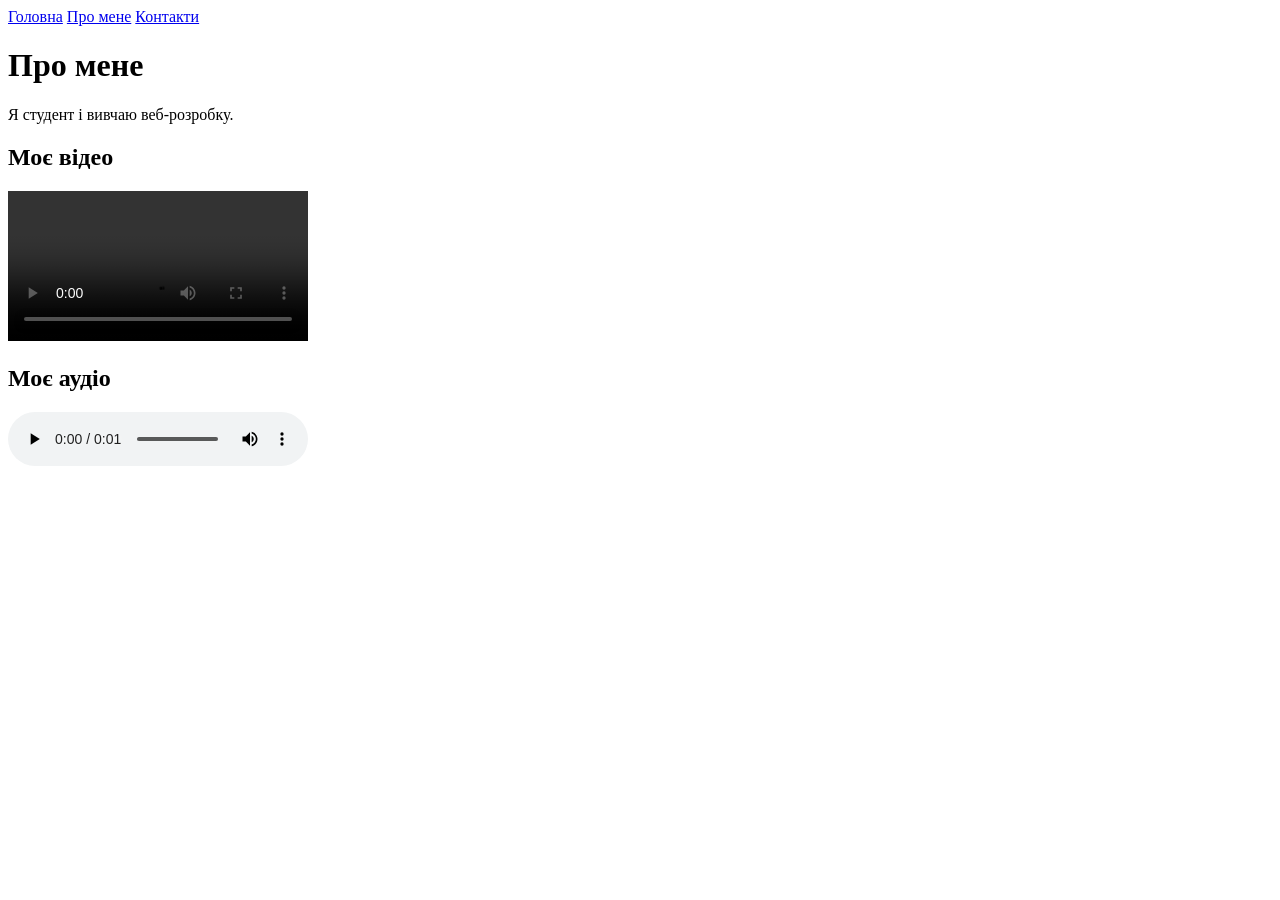
==== pages/about.html @ 5858c029 "feat: add html lab project" ====
<!DOCTYPE html>
<html lang="uk">
<head>
  <meta charset="UTF-8">
  <title>Про мене</title>
</head>
<body>

<nav>
  <a href="../index.html">Головна</a>
  <a href="./about.html">Про мене</a>
  <a href="./contact.html">Контакти</a>
</nav>

<h1>Про мене</h1>

<p>Я студент і вивчаю веб-розробку.</p>

<h2>Моє відео</h2>
<video controls width="300">
  <source src="../assets/media/demo.mp4" type="video/mp4">
  Ваш браузер не підтримує відео
</video>

<h2>Моє аудіо</h2>
<audio controls>
  <source src="../assets/media/demo.mp3" type="audio/mpeg">
  Ваш браузер не підтримує аудіо
</audio>

</body>
</html>
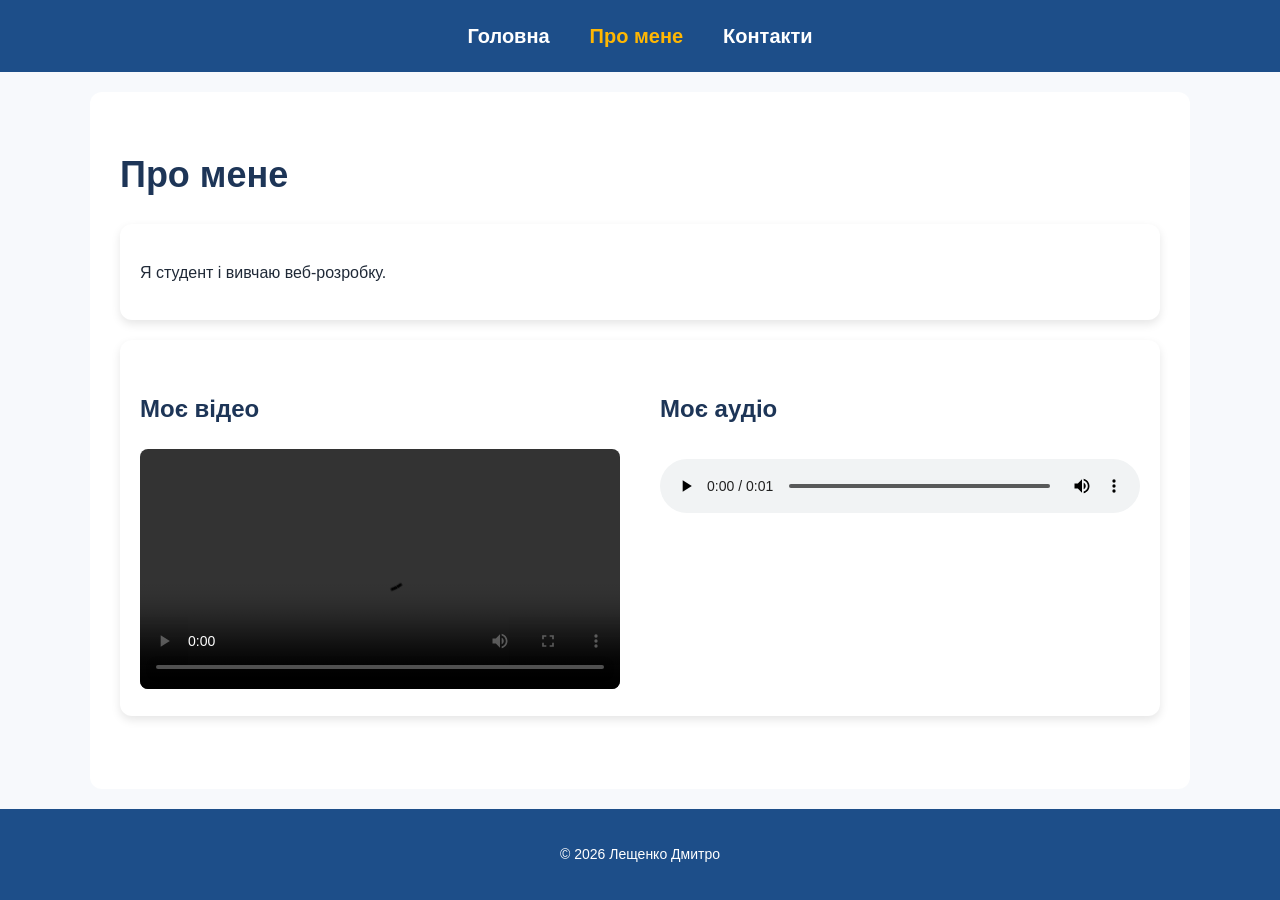
==== commit 075bf586: "lab02 css ready" ====
--- a/pages/about.html
+++ b/pages/about.html
@@ -2,31 +2,54 @@
 <html lang="uk">
 <head>
   <meta charset="UTF-8">
+  <meta name="viewport" content="width=device-width, initial-scale=1.0">
   <title>Про мене</title>
+
+  <link rel="stylesheet" href="../styles/style.css">
+  <link rel="stylesheet" href="../styles/responsive.css">
 </head>
+
 <body>
 
-<nav>
-  <a href="../index.html">Головна</a>
-  <a href="./about.html">Про мене</a>
-  <a href="./contact.html">Контакти</a>
-</nav>
+<header class="site-header">
+  <nav>
+    <a href="../index.html">Головна</a>
+    <a href="about.html" class="active">Про мене</a>
+    <a href="contact.html">Контакти</a>
+  </nav>
+</header>
 
-<h1>Про мене</h1>
+<main class="container">
 
-<p>Я студент і вивчаю веб-розробку.</p>
+  <h1>Про мене</h1>
 
-<h2>Моє відео</h2>
-<video controls width="300">
-  <source src="../assets/media/demo.mp4" type="video/mp4">
-  Ваш браузер не підтримує відео
-</video>
+  <section class="card">
+    <p>Я студент і вивчаю веб-розробку.</p>
+  </section>
 
-<h2>Моє аудіо</h2>
-<audio controls>
-  <source src="../assets/media/demo.mp3" type="audio/mpeg">
-  Ваш браузер не підтримує аудіо
-</audio>
+  <section class="card two-column">
+
+    <div>
+      <h2>Моє відео</h2>
+      <video controls>
+        <source src="../assets/media/demo.mp4" type="video/mp4">
+      </video>
+    </div>
+
+    <div>
+      <h2>Моє аудіо</h2>
+      <audio controls>
+        <source src="../assets/media/demo.mp3" type="audio/mpeg">
+      </audio>
+    </div>
+
+  </section>
+
+</main>
+
+<footer>
+  <p>© 2026 Лещенко Дмитро</p>
+</footer>
 
 </body>
 </html>
--- a/styles/style.css
+++ b/styles/style.css
@@ -0,0 +1,220 @@
+:root {
+  --color-primary: #1d4e89;
+  --color-accent: #ffb703;
+  --color-bg: #f7f9fc;
+  --color-surface: #ffffff;
+  --color-text: #1f2937;
+  --color-border: #d9e2ec;
+
+  --radius-sm: 8px;
+  --radius-md: 12px;
+}
+
+/* RESET */
+*,
+*::before,
+*::after {
+  box-sizing: border-box;
+}
+
+/* BODY + LAYOUT */
+body {
+  margin: 0;
+  font-family: Arial, sans-serif;
+  line-height: 1.6;
+  color: var(--color-text);
+  background-color: var(--color-bg);
+
+  display: flex;
+  flex-direction: column;
+  min-height: 100vh;
+}
+
+main {
+  flex: 1;
+  padding: 20px;
+}
+
+/* CONTAINER */
+.container {
+  width: min(1100px, calc(100% - 32px));
+  margin: 20px auto;
+  background: var(--color-surface);
+  padding: 30px;
+  border-radius: var(--radius-md);
+}
+
+/* HEADER + NAV */
+.site-header {
+  width: 100%;
+  background: var(--color-primary);
+}
+
+nav {
+  display: flex;
+  justify-content: center;
+  gap: 40px;
+  padding: 20px 0;
+}
+
+nav a {
+  color: white;
+  text-decoration: none;
+  font-size: 20px;
+  font-weight: 600;
+  transition: 0.3s;
+}
+
+nav a:hover,
+nav a.active {
+  color: var(--color-accent);
+}
+
+/* TYPOGRAPHY */
+h1 {
+  font-size: 36px;
+  margin-bottom: 20px;
+  color: #1d3557;
+}
+
+h2 {
+  font-size: 24px;
+  margin-top: 30px;
+  color: #1d3557;
+}
+
+p {
+  margin-bottom: 15px;
+}
+
+/* MEDIA */
+img,
+video {
+  width: 100%;
+  max-width: 100%;
+  border-radius: var(--radius-sm);
+}
+
+audio {
+  width: 100%;
+  margin-top: 10px;
+}
+
+/* TABLE */
+table {
+  width: 100%;
+  border-collapse: collapse;
+}
+
+th,
+td {
+  padding: 10px;
+  border: 1px solid var(--color-border);
+}
+
+tr:nth-child(even) {
+  background: #f1f5f9;
+}
+
+/* CARD */
+.card {
+  background: var(--color-surface);
+  padding: 20px;
+  border-radius: var(--radius-md);
+  box-shadow: 0 4px 10px rgba(0, 0, 0, 0.1);
+  margin-top: 20px;
+}
+
+/* FORM */
+form {
+  max-width: 500px;
+}
+
+.form-group {
+  display: flex;
+  flex-direction: column;
+  margin-bottom: 15px;
+}
+
+label {
+  margin-bottom: 5px;
+}
+
+input,
+textarea,
+select {
+  width: 100%;
+  padding: 10px;
+  border: 1px solid var(--color-border);
+  border-radius: var(--radius-sm);
+}
+
+input:focus,
+textarea:focus,
+select:focus {
+  outline: none;
+  border-color: var(--color-primary);
+}
+
+/* BUTTON */
+button {
+  background: var(--color-primary);
+  color: white;
+  padding: 10px 16px;
+  border: none;
+  border-radius: var(--radius-sm);
+  cursor: pointer;
+  transition: 0.3s;
+}
+
+button:hover {
+  opacity: 0.9;
+  transform: scale(1.05);
+}
+
+/* SECTIONS */
+section {
+  margin-top: 30px;
+}
+
+/* MEDIA BLOCK */
+.two-column {
+  display: flex;
+  gap: 40px;
+  align-items: flex-start;
+}
+
+.two-column > div {
+  flex: 1;
+  min-width: 250px;
+}
+
+/* FOOTER */
+footer {
+  text-align: center;
+  padding: 20px;
+  font-size: 14px;
+  background: var(--color-primary);
+  color: white;
+}
+
+/* ADAPTIVE */
+@media (max-width: 768px) {
+  nav {
+    flex-direction: column;
+    gap: 15px;
+  }
+
+  .two-column {
+    flex-direction: column;
+    gap: 20px;
+  }
+
+  h1 {
+    font-size: 28px;
+  }
+
+  .container {
+    padding: 20px;
+  }
+}
--- a/styles/responsive.css
+++ b/styles/responsive.css
@@ -0,0 +1,27 @@
+@media (max-width: 768px) {
+
+  /* NAV */
+  nav {
+    flex-direction: column;
+    align-items: center;
+    gap: 10px;
+  }
+
+  /* CONTAINER */
+  .container {
+    width: calc(100% - 20px);
+    padding: 15px;
+  }
+
+  /* TYPOGRAPHY */
+  h1 {
+    font-size: 26px;
+  }
+
+  /* FLEX BLOCK */
+  .two-column {
+    flex-direction: column;
+    gap: 20px;
+  }
+
+}
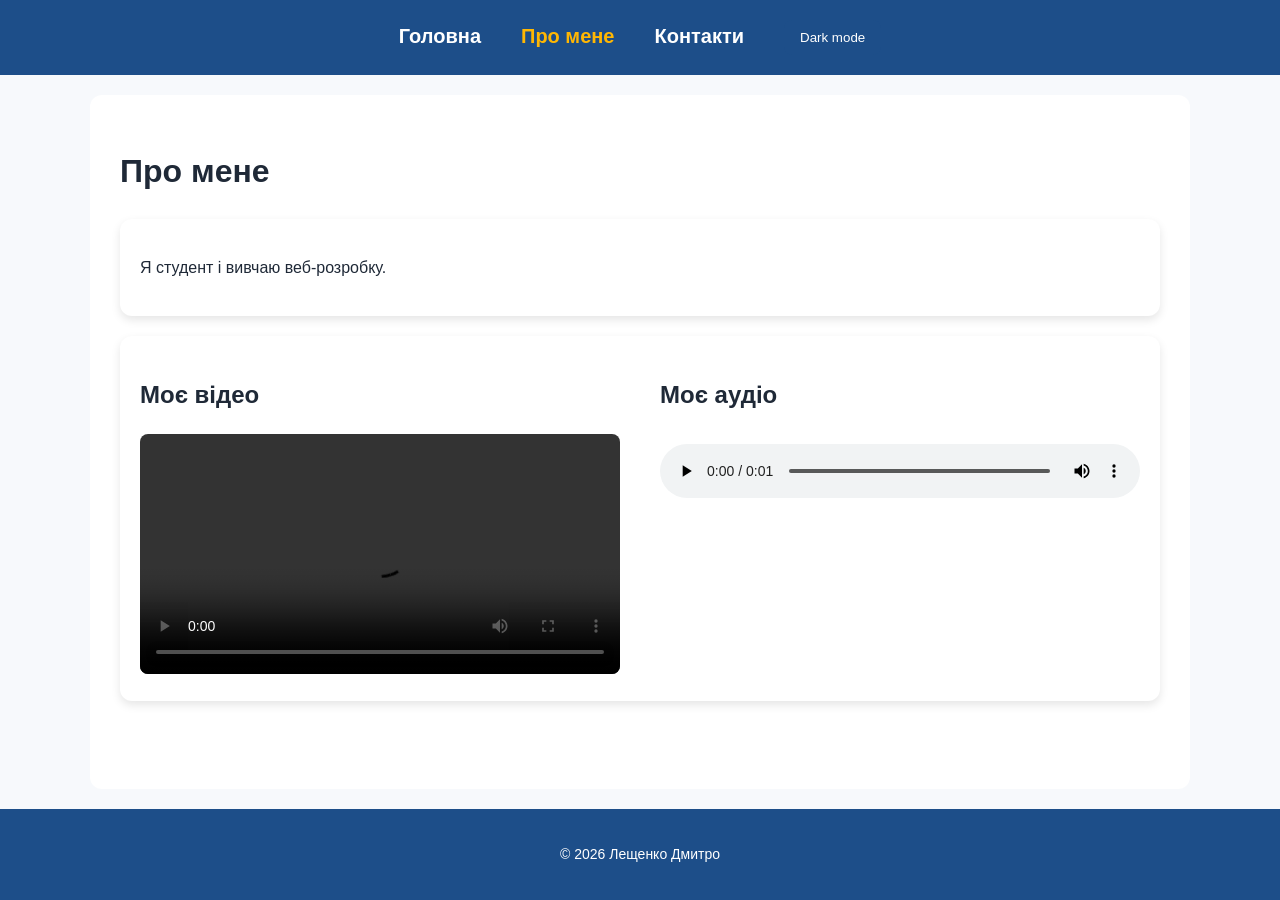
==== commit 490b64fa: "final version lab03 js project" ====
--- a/pages/about.html
+++ b/pages/about.html
@@ -4,6 +4,9 @@
   <meta charset="UTF-8">
   <meta name="viewport" content="width=device-width, initial-scale=1.0">
   <title>Про мене</title>
+
+  <!-- 🔧 favicon fix -->
+  <link rel="icon" href="data:,">
 
   <link rel="stylesheet" href="../styles/style.css">
   <link rel="stylesheet" href="../styles/responsive.css">
@@ -16,6 +19,9 @@
     <a href="../index.html">Головна</a>
     <a href="about.html" class="active">Про мене</a>
     <a href="contact.html">Контакти</a>
+
+    <!-- важно -->
+    <button class="theme-toggle" type="button">Change theme</button>
   </nav>
 </header>
 
@@ -23,23 +29,29 @@
 
   <h1>Про мене</h1>
 
+  <!-- TEXT -->
   <section class="card">
     <p>Я студент і вивчаю веб-розробку.</p>
   </section>
 
+  <!-- MEDIA -->
   <section class="card two-column">
 
+    <!-- VIDEO -->
     <div>
       <h2>Моє відео</h2>
       <video controls>
         <source src="../assets/media/demo.mp4" type="video/mp4">
+        Ваш браузер не підтримує відео.
       </video>
     </div>
 
+    <!-- AUDIO -->
     <div>
       <h2>Моє аудіо</h2>
       <audio controls>
         <source src="../assets/media/demo.mp3" type="audio/mpeg">
+        Ваш браузер не підтримує аудіо.
       </audio>
     </div>
 
@@ -48,8 +60,9 @@
 </main>
 
 <footer>
-  <p>© 2026 Лещенко Дмитро</p>
+  <p>© <span class="year"></span> Лещенко Дмитро</p>
 </footer>
 
+<script src="../js/main.js" defer></script>
 </body>
 </html>
--- a/styles/style.css
+++ b/styles/style.css
@@ -10,6 +10,14 @@
   --radius-md: 12px;
 }
 
+/* 🌙 DARK THEME */
+body.theme-dark {
+  --color-bg: #0f172a;
+  --color-surface: #1e293b;
+  --color-text: #ffffff;
+  --color-border: #334155;
+}
+
 /* RESET */
 *,
 *::before,
@@ -71,16 +79,9 @@
 }
 
 /* TYPOGRAPHY */
-h1 {
-  font-size: 36px;
-  margin-bottom: 20px;
-  color: #1d3557;
-}
-
+h1,
 h2 {
-  font-size: 24px;
-  margin-top: 30px;
-  color: #1d3557;
+  color: var(--color-text);
 }
 
 p {
@@ -217,4 +218,109 @@
   .container {
     padding: 20px;
   }
+}
+
+/* BACK TO TOP */
+.back-to-top {
+  position: fixed;
+  bottom: 20px;
+  right: 20px;
+
+  width: 50px;
+  height: 50px;
+
+  background: white; /* белый фон */
+  color: var(--color-primary); /* синяя стрелка */
+
+  border: none;
+  border-radius: 50%;
+
+  font-size: 20px;
+  font-weight: bold;
+
+  cursor: pointer;
+
+  display: none;
+  align-items: center;
+  justify-content: center;
+
+  box-shadow: 0 6px 20px rgba(0,0,0,0.15);
+  transition: 0.3s;
+  z-index: 1000;
+}
+
+.back-to-top.show {
+  display: flex;
+}
+
+.back-to-top:hover {
+  transform: translateY(-3px) scale(1.1);
+  background: var(--color-primary);
+  color: white;
+}
+
+/* DARK THEME */
+body.theme-dark {
+  --color-bg: #0f172a;
+  --color-surface: #1e293b;
+  --color-text: #e2e8f0;
+  --color-border: #334155;
+}
+
+/* чтобы сразу применялось */
+body.theme-dark {
+  background-color: var(--color-bg);
+  color: var(--color-text);
+}
+
+/* карточки и контейнеры */
+body.theme-dark .container,
+body.theme-dark .card {
+  background: var(--color-surface);
+}
+
+/* таблица */
+body.theme-dark tr:nth-child(even) {
+  background: #1e293b;
+}
+
+body.theme-dark input,
+body.theme-dark textarea,
+body.theme-dark select {
+  background: #0f172a;
+  color: white;
+  border-color: #334155;
+}
+
+body.theme-dark .card {
+  box-shadow: 0 4px 20px rgba(0, 0, 0, 0.4);
+}
+
+body,
+.card,
+.container,
+input,
+button {
+  transition: all 0.3s ease;
+}
+
+.accordion-header {
+  width: 100%;
+  padding: 12px;
+  text-align: left;
+  background: var(--color-primary);
+  color: white;
+  border: none;
+  cursor: pointer;
+  margin-top: 10px;
+  border-radius: 8px;
+}
+
+.accordion-content {
+  display: none;
+  padding: 10px;
+}
+
+.accordion-item.active .accordion-content {
+  display: block;
 }
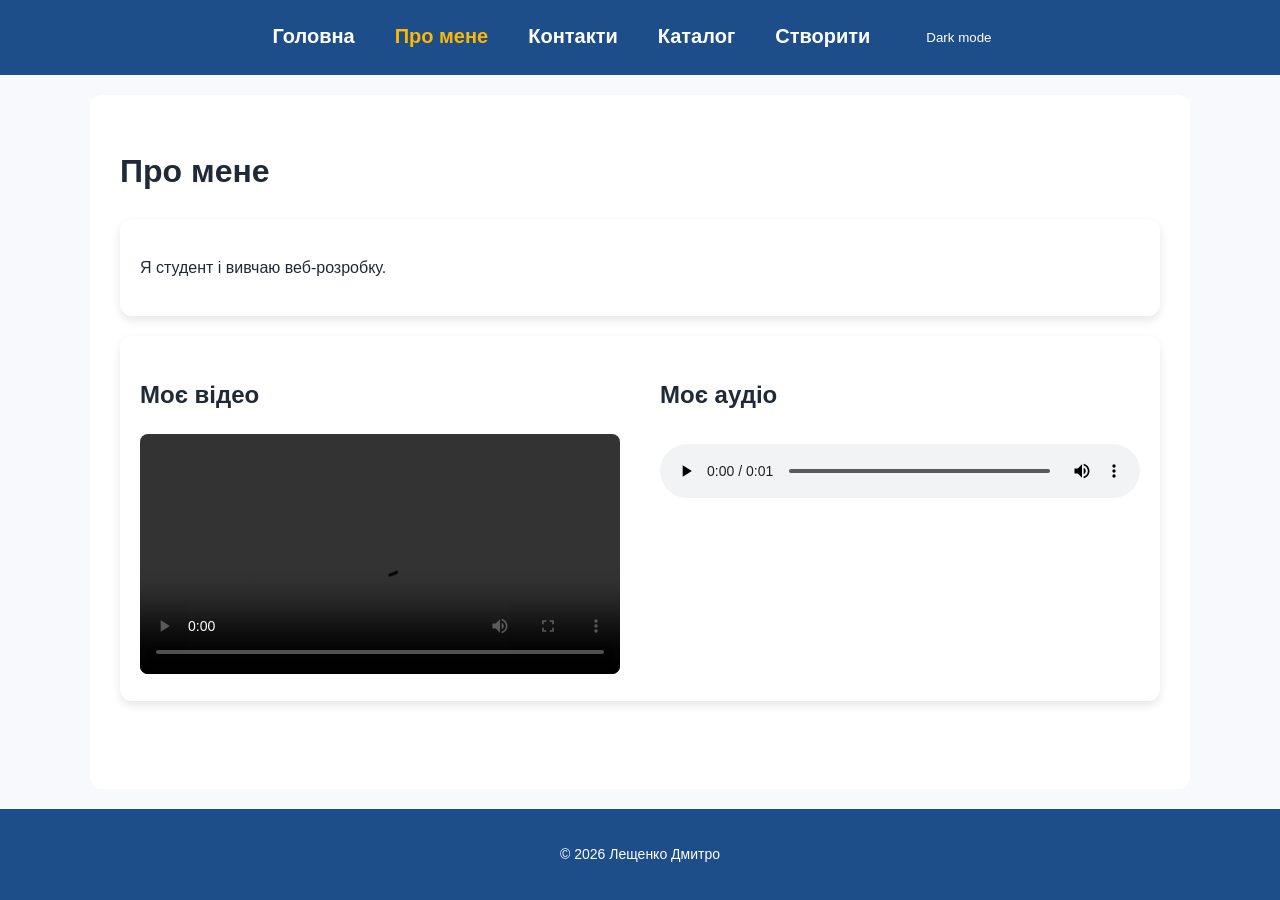
==== commit bcd2c6c4: "Практична робота №11-12 CRUD project" ====
--- a/pages/about.html
+++ b/pages/about.html
@@ -5,7 +5,6 @@
   <meta name="viewport" content="width=device-width, initial-scale=1.0">
   <title>Про мене</title>
 
-  <!-- 🔧 favicon fix -->
   <link rel="icon" href="data:,">
 
   <link rel="stylesheet" href="../styles/style.css">
@@ -19,8 +18,8 @@
     <a href="../index.html">Головна</a>
     <a href="about.html" class="active">Про мене</a>
     <a href="contact.html">Контакти</a>
-
-    <!-- важно -->
+    <a href="catalog.html">Каталог</a>
+    <a href="item-form.html">Створити</a>
     <button class="theme-toggle" type="button">Change theme</button>
   </nav>
 </header>
@@ -29,15 +28,12 @@
 
   <h1>Про мене</h1>
 
-  <!-- TEXT -->
   <section class="card">
     <p>Я студент і вивчаю веб-розробку.</p>
   </section>
 
-  <!-- MEDIA -->
   <section class="card two-column">
 
-    <!-- VIDEO -->
     <div>
       <h2>Моє відео</h2>
       <video controls>
@@ -46,7 +42,6 @@
       </video>
     </div>
 
-    <!-- AUDIO -->
     <div>
       <h2>Моє аудіо</h2>
       <audio controls>
